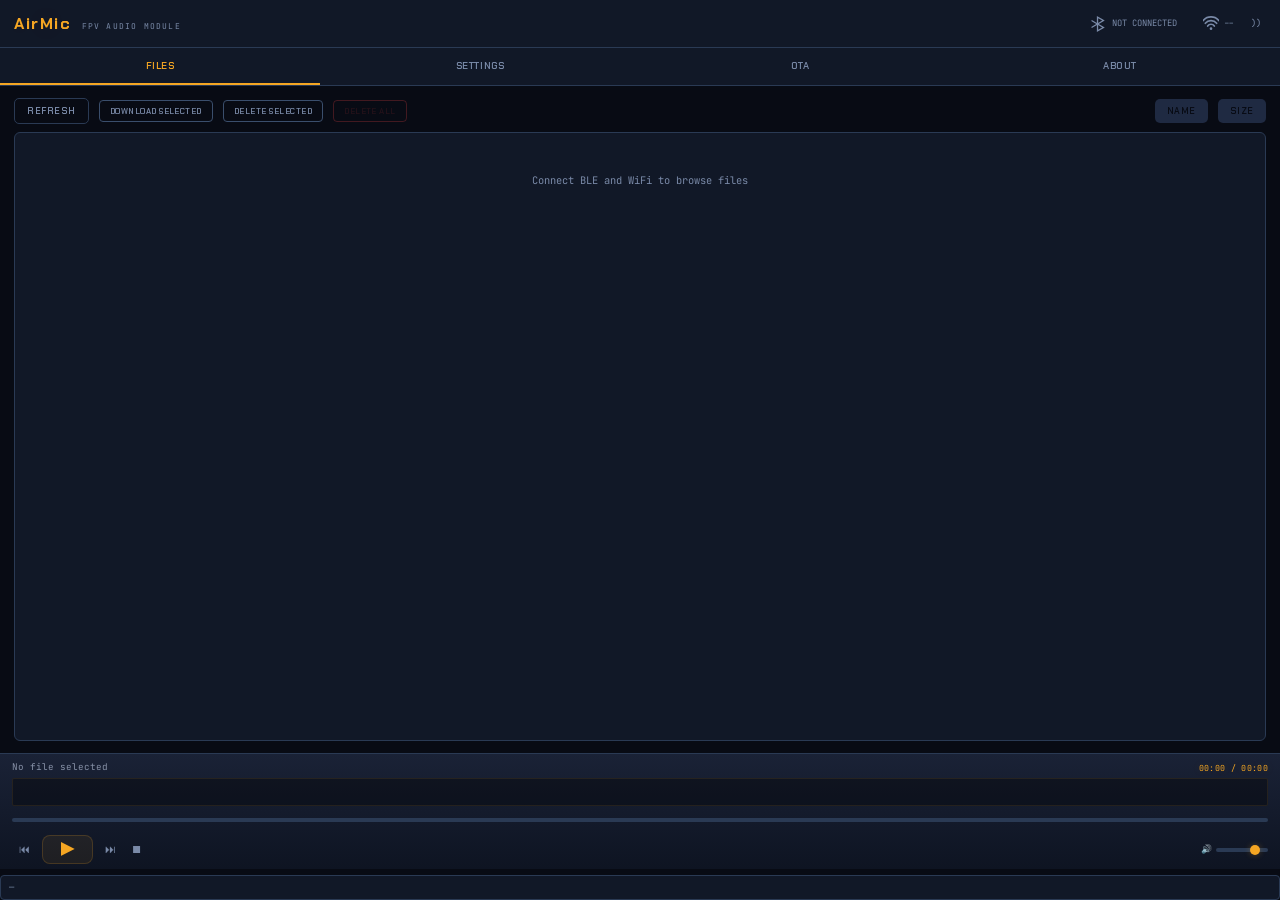
==== index.html @ d7fe2865 "feat: SD full warning (80% toast, 90% modal)" ====
<!DOCTYPE html>
<html lang="zh">
<head>
  <meta charset="UTF-8">
  <meta name="viewport" content="width=device-width, initial-scale=1.0, maximum-scale=1.0, user-scalable=no">
  <title>AirMic Control</title>
  <link rel="preconnect" href="https://fonts.googleapis.com">
  <link href="https://fonts.googleapis.com/css2?family=Chakra+Petch:wght@400;600;700&family=JetBrains+Mono:wght@400;500&display=swap" rel="stylesheet">
  <link rel="stylesheet" href="styles.css">
</head>
<body>

<!-- ─── Fixed Top Bar ─── -->
<header class="top-bar">
  <div class="top-left">
    <div class="brand" data-i18n="app.brand">AirMic</div>
    <div class="subtitle" data-i18n="app.subtitle">FPV AUDIO MODULE</div>
  </div>
  <div class="top-right">
    <div class="top-conn" id="topConn" onclick="toggleConnect()">
      <svg class="top-bt-icon" id="topBtIcon" viewBox="0 0 494.296 494.296" width="16" height="16">
        <path d="M456.098,140.898L212.156,0v212.5L58.203,123.579l-20.006,34.638l153.97,88.931l-153.97,88.931l20.006,34.638l153.952-88.921v212.5l243.943-140.898l-183.955-106.25L456.098,140.898z M252.156,69.296l123.967,71.602L252.156,212.5V69.296z M376.123,353.398L252.156,425V281.796L376.123,353.398z"/>
      </svg>
      <span class="top-status" id="topStatus" data-i18n="conn.notConnected">NOT CONNECTED</span>
      <span class="top-device" id="topDevice"></span>
    </div>
    <div class="top-wifi" id="topWifi">
      <svg class="wifi-icon" viewBox="0 0 24 24" width="16" height="16">
        <circle cx="12" cy="19" r="2" fill="currentColor"/>
        <path d="M7 15a6 6 0 0 1 10 0" stroke="currentColor" stroke-width="2.5" fill="none" stroke-linecap="round"/>
        <path d="M3.5 11a11 11 0 0 1 17 0" stroke="currentColor" stroke-width="2.5" fill="none" stroke-linecap="round"/>
        <path d="M0 7a15.5 15.5 0 0 1 24 0" stroke="currentColor" stroke-width="2.5" fill="none" stroke-linecap="round"/>
      </svg>
      <span class="top-ip" id="topIp">--</span>
    </div>
    <div class="top-log-btn" id="topLogBtn" onclick="toggleLog()" title="Log" data-i18n-title="log.title">&#x29;&#x29;</div>
  </div>
</header>

<!-- ─── Collapsible Log ─── -->
<div class="log-bar" id="logBar">
  <div class="log-bar-header" onclick="toggleLog()">
    <span data-i18n="log.title">Log</span>
    <span class="log-badge" id="logBadge">0</span>
    <span class="log-toggle" id="logToggle">&#x25B4;</span>
  </div>
  <div class="log-content" id="logBox"></div>
</div>

<!-- ─── Tab Bar ─── -->
<nav class="tab-bar" id="tabBar">
  <button class="tab active" data-tab="files" data-i18n="tab.files">Files</button>
  <button class="tab" data-tab="settings" data-i18n="tab.settings">Settings</button>
  <button class="tab" data-tab="ota" data-i18n="tab.ota">OTA</button>
  <button class="tab" data-tab="about" data-i18n="tab.about">About</button>
</nav>

<!-- ─── Tab Content ─── -->
<main class="content">

  <!-- === Files Tab === -->
  <div class="tab-pane active" id="tab-files">
    <div class="file-toolbar">
      <button class="btn btn-ghost btn-sm" id="btnFileList" onclick="cmdGetFileList()" data-i18n="files.refresh">Refresh</button>
      <button class="btn btn-sm btn-batch" onclick="downloadSelectedFiles()" data-i18n="files.downloadSelected">Download Selected</button>
      <button class="btn btn-sm btn-batch" onclick="deleteSelectedFiles(this)" data-i18n="files.deleteSelected">Delete Selected</button>
      <button class="btn btn-sm btn-batch btn-batch-danger" onclick="deleteAllFiles(this)" data-i18n="files.deleteAll">Delete All</button>
      <div class="toolbar-spacer"></div>
      <span class="storage-info" id="storageInfo"></span>
      <button class="btn btn-sm btn-sort" id="btnSortName" onclick="setSort('name')" data-i18n="files.sortName">Name &#x25B4;</button>
      <button class="btn btn-sm btn-sort" id="btnSortSize" onclick="setSort('size')" data-i18n="files.sortSize">Size</button>
    </div>
    <div class="file-list" id="fileList">
      <div class="empty-state" id="fileEmpty" data-i18n="files.empty">
        Connect BLE and WiFi to browse files
        <div class="hint" data-i18n="files.emptyHint">File list loads automatically when connected</div>
      </div>
    </div>
	  </div>

  <!-- === Settings Tab === -->
  <div class="tab-pane" id="tab-settings">

    <div class="setting-group">
      <div class="setting-title" data-i18n="settings.wifiSetup">WiFi Setup</div>
      <div class="field-group">
        <input type="text" id="wifiSsid" placeholder="SSID" data-i18n-placeholder="settings.ssid">
      </div>
      <div class="field-group">
        <div class="input-wrap">
          <input type="password" id="wifiPassword" placeholder="Password" data-i18n-placeholder="settings.password">
          <button type="button" class="toggle-vis" onclick="togglePassword()">&#x1f441;</button>
        </div>
      </div>
      <div style="display:flex;gap:6px">
        <button class="btn btn-primary btn-sm" id="btnWifi" onclick="cmdWifiSetup()" disabled data-i18n="settings.connectWifi">Connect WiFi</button>
      </div>
      <div class="resp-msg" id="respWifiEdit">&mdash;</div>
    </div>

    <div class="setting-group">
      <div class="setting-title" data-i18n="settings.audioConfig">Audio Config</div>
      <div class="field-row">
        <div class="field-group">
          <label class="field-label" data-i18n="settings.encoder">Encoder</label>
          <select id="selEncoder">
            <option value="0" data-i18n="enc.wav">WAV</option>
            <option value="1" selected data-i18n="enc.aac">AAC</option>
            <option value="2" data-i18n="enc.alac">ALAC</option>
          </select>
          <button class="btn btn-secondary btn-sm" onclick="cmdSetEncoder()" id="btnEnc" disabled style="margin-top:6px" data-i18n="settings.apply">Apply</button>
        </div>
        <div class="field-group">
          <label class="field-label" data-i18n="settings.channels">Channels</label>
          <select id="selCh">
            <option value="1" data-i18n="settings.mono">Mono</option>
            <option value="2" selected data-i18n="settings.stereo">Stereo</option>
          </select>
          <button class="btn btn-secondary btn-sm" onclick="cmdChannels()" id="btnCh" disabled style="margin-top:6px" data-i18n="settings.apply">Apply</button>
        </div>
        <div class="field-group">
          <label class="field-label" data-i18n="settings.agcMode">AGC Mode</label>
          <select id="selAgcMode">
            <option value="0" data-i18n="agc.none">None</option>
            <option value="1" selected data-i18n="agc.alc">ALC</option>
          </select>
          <button class="btn btn-secondary btn-sm" onclick="cmdSetAgcMode()" id="btnAgcMode" disabled style="margin-top:6px" data-i18n="settings.apply">Apply</button>
        </div>
      </div>
    </div>
    <div class="setting-group">
      <div class="setting-title" data-i18n="settings.language">Language / 语言</div>
      <select id="selLang" onchange="I18N.setLang(this.value)" style="width:auto">
        <option value="en">English</option>
        <option value="zh">中文</option>
      </select>
    </div>

    <div class="setting-group" id="ridGroup">
      <div class="setting-title" data-i18n="rid.title">Remote ID (RID)</div>
      <div class="rid-disclaimer" data-i18n="rid.disclaimer">
        Remote ID broadcasting uses eFuse OTP (one-time programmable) memory. Once unlocked, this operation is physically irreversible. Only proceed if your local regulations require Remote ID and you accept full legal responsibility for operating a drone broadcaster.
      </div>
      <div class="rid-status-row">
        <span class="rid-status-label" data-i18n="rid.status">Status:</span>
        <span class="rid-status-val locked" id="ridStatusVal" data-i18n="rid.locked">Locked</span>
      </div>
      <div id="ridLockedUI">
        <div class="field-group" style="margin-top:8px">
          <input type="text" id="ridConfirm" placeholder="UNLOCK" data-i18n-placeholder="rid.typeUnlock"
                 oninput="onRidConfirmInput()" autocomplete="off">
        </div>
        <button class="btn btn-primary btn-sm" id="btnRidUnlock" onclick="startRidUnlock()" disabled data-i18n="rid.unlockBtn">Unlock</button>
      </div>
      <div id="ridUnlockedUI" style="display:none">
        <div class="rid-unlocked-msg" data-i18n="rid.unlockedMsg">
          RID eFuse has been permanently unlocked. Broadcasting will start when the flight controller is connected.
        </div>
      </div>
      <div class="resp-msg" id="respRid" style="margin-top:8px">&mdash;</div>
    </div>

  </div>
  <div class="tab-pane" id="tab-ota">
    <div class="setting-group">
      <div class="setting-title" data-i18n="ota.firmwareUpgrade">Firmware Upgrade</div>
      <div id="otaUpdateBanner" style="display:none;margin-bottom:12px;padding:10px 14px;border-radius:8px;background:var(--accent-bg);border:1px solid var(--accent);font-size:13px">
        <div style="font-weight:600;margin-bottom:4px">📥 <span data-i18n="ota.updateAvailable">Update Available</span></div>
        <div id="otaUpdateText"></div>
      </div>
      <div class="ota-desc" data-i18n="ota.desc">Select a .bin firmware file to upload and flash via WiFi. The device will reboot after completion.</div>

      <div class="field-group">
        <input type="file" id="otaFile" accept=".bin" class="file-input">
      </div>

      <div class="ota-progress" id="otaProgress" style="display:none">
        <div class="ota-progress-bar">
          <div class="ota-progress-fill" id="otaProgressFill"></div>
        </div>
        <span class="ota-progress-text" id="otaProgressText">0%</span>
      </div>

      <button class="btn btn-primary btn-sm" id="btnOta" onclick="startOtaUpload()" disabled data-i18n="ota.uploadFlash">Upload &amp; Flash</button>
      <div class="resp-msg" id="respOta">&mdash;</div>
    </div>
  </div>

  <!-- === About Tab === -->
  <div class="tab-pane" id="tab-about">
    <div class="setting-group">
      <div class="setting-title" data-i18n="about.title">AirMic</div>
      <div class="about-info">
        <div class="about-row"><span class="about-label" data-i18n="about.device">Device</span><span id="aboutDevice">--</span></div>
        <div class="about-row"><span class="about-label" data-i18n="about.bleStatus">BLE Status</span><span id="aboutBle">--</span></div>
        <div class="about-row"><span class="about-label" data-i18n="about.wifiIp">WiFi IP</span><span id="aboutIp">--</span></div>
        <div class="about-row"><span class="about-label" data-i18n="about.version">Version</span><span id="aboutVer">rev0.2</span></div>
        <div class="about-row"><span class="about-label" data-i18n="about.deviceTime">Device Time</span><span id="aboutClock">--:--:--</span></div>
      </div>
    </div>
    <div class="setting-group">
      <div class="setting-title" data-i18n="about.help">Help</div>
      <div class="help-text">
        <p data-i18n="about.helpText1">Connect via BLE to configure your AirMic module. Use the Files tab to browse, play, download, rename, or delete recordings from the SD card.</p>
        <p data-i18n="about.helpText2">WiFi is required for file transfers and OTA updates.</p>
      </div>
    </div>
  </div>

</main>

<!-- ─── Player Bar ─── -->
<div class="player-bar" id="playerBar">
  <div class="p-row p-row-fn">
    <span class="p-filename" id="pFilename" data-i18n="player.noFile">No file selected</span>
    <span class="p-time" id="pTime">00:00 / 00:00</span>
  </div>
  <div class="p-row p-row-vu">
    <canvas class="p-vu" id="pVU"></canvas>
  </div>
  <div class="p-row p-row-prog" id="pProgWrap">
    <div class="p-prog">
      <div class="p-prog-loaded" id="pLoaded"></div>
      <div class="p-prog-fill" id="pFill"></div>
      <div class="p-prog-thumb" id="pThumb"></div>
    </div>
  </div>
  <div class="p-row p-row-ctl">
    <div class="p-transport">
      <button class="p-btn" onclick="playerPrev()" title="Previous track" data-i18n-title="player.prevTrack">⏮</button>
      <button class="p-btn p-btn-main" id="pBtnPlay" onclick="playerTogglePause()">▶</button>
      <button class="p-btn" onclick="playerNext()" title="Next track" data-i18n-title="player.nextTrack">⏭</button>
      <button class="p-btn p-btn-stop" onclick="playerStop()" title="Stop" data-i18n-title="player.stop">⏹</button>
    </div>
    <div class="p-vol">
      <span class="p-vol-icon">&#x1F50A;</span>
      <input type="range" class="p-vol-slider" id="pVol" min="0" max="100" value="80"
             oninput="playerSetVolume(this.value/100)" title="Volume" data-i18n-title="player.volume">
    </div>
  </div>
</div>

<div class="resp-msg" id="respFileList">&mdash;</div>

<div id="toast"></div>

<div class="overlay" id="otaConfirm">
  <div class="overlay-box">
    <div class="overlay-title" data-i18n="ota.confirmTitle">Confirm Firmware Upgrade</div>
    <div class="overlay-body" data-i18n="ota.confirmBody">The device will reboot after flashing. Continue?</div>
    <div class="overlay-actions">
      <button class="btn btn-ghost btn-sm" onclick="cancelOta()" data-i18n="ota.cancel">Cancel</button>
      <button class="btn btn-primary btn-sm" onclick="confirmOta()" data-i18n="ota.flash">Flash</button>
    </div>
  </div>
</div>

<div class="overlay" id="ridConfirmOverlay">
  <div class="overlay-box">
    <div class="overlay-title" data-i18n="rid.confirmTitle">Confirm RID Unlock</div>
    <div class="overlay-body" data-i18n="rid.confirmBody">
      This will permanently burn the RID unlock flag into eFuse. This operation CANNOT be undone. The device will become a legal drone broadcaster. Are you sure?
    </div>
    <div class="overlay-actions">
      <button class="btn btn-ghost btn-sm" onclick="cancelRidUnlock()" data-i18n="rid.cancel">Cancel</button>
      <button class="btn btn-primary btn-sm" onclick="confirmRidUnlock()" data-i18n="rid.confirm">Confirm Unlock</button>
    </div>
  </div>
</div>

<div class="overlay storage-overlay" id="storageWarning">
  <div class="overlay-box storage-warning-box">
    <div class="overlay-title storage-warning-title" data-i18n="storage.warning90">SD card over 90% full!</div>
    <div class="overlay-body" id="storageWarningBody">Please free up space immediately.</div>
    <div class="overlay-actions">
      <button class="btn btn-primary btn-sm" onclick="dismissStorageWarning()" data-i18n="notify.ok">OK</button>
    </div>
  </div>
</div>

<div class="overlay" id="wifiGuide">
  <div class="overlay-box">
    <div class="overlay-title" data-i18n="wifi.guideTitle">WiFi Setup</div>
    <div class="overlay-body" data-i18n="wifi.guideBody">WiFi is not configured. Go to Settings to connect to a network.</div>
    <div class="overlay-actions">
      <button class="btn btn-ghost btn-sm" onclick="hideWifiGuide()" data-i18n="wifi.guideLater">Later</button>
      <button class="btn btn-primary btn-sm" onclick="goWifiSettings()" data-i18n="wifi.guideGo">Go to Settings</button>
    </div>
  </div>
</div>

<script src="i18n.js"></script>
<script src="protocol.js"></script>
<script src="file_ops.js"></script>
<script src="main.js"></script>
</body>
</html>
---- styles.css ----
:root {
  --bg-primary: #080b14;
  --bg-secondary: #111827;
  --bg-tertiary: #1a2236;
  --bg-hover: #1f2a42;
  --border: #2a3a54;
  --border-light: #3a4e6c;
  --text-primary: #e2e8f0;
  --text-secondary: #8892a8;
  --text-muted: #7a8aa8;
  --amber: #f5a623;
  --amber-dim: rgba(245, 166, 35, 0.12);
  --teal: #2dd4bf;
  --blue: #4a9eff;
  --green: #2ecc71;
  --red: #ef4444;
  --red-dim: rgba(239, 68, 68, 0.12);
  --font-display: 'Chakra Petch', sans-serif;
  --font-mono: 'JetBrains Mono', 'Cascadia Code', 'Consolas', monospace;
  --top-h: 48px;
  --tab-h: 38px;
  --log-h: 28px;
}

*, *::before, *::after { box-sizing: border-box; margin: 0; padding: 0; }

html, body {
  height: 100%;
  overflow: hidden;
  -webkit-font-smoothing: antialiased;
}

body {
  background: var(--bg-primary);
  color: var(--text-primary);
  font-family: var(--font-mono);
  font-size: 0.75rem;
  line-height: 1.5;
  display: flex;
  flex-direction: column;
}

/* ── Top Bar ── */

.top-bar {
  flex-shrink: 0;
  height: var(--top-h);
  display: flex;
  align-items: center;
  justify-content: space-between;
  padding: 0 14px;
  background: var(--bg-secondary);
  border-bottom: 1px solid var(--border);
  z-index: 10;
}

.top-left { display: flex; align-items: baseline; gap: 10px; min-width: 0; }
.brand {
  font-family: var(--font-display);
  font-size: 1rem;
  font-weight: 700;
  color: var(--amber);
  letter-spacing: 0.1em;
  text-shadow: 0 0 30px var(--amber-dim);
  white-space: nowrap;
}
.subtitle {
  font-size: 0.5rem;
  color: var(--text-muted);
  letter-spacing: 0.15em;
  white-space: nowrap;
  display: none;
}

.top-right {
  display: flex;
  align-items: center;
  gap: 12px;
  flex-shrink: 0;
}

.top-conn {
  display: flex;
  align-items: center;
  gap: 6px;
  cursor: pointer;
  padding: 4px 8px;
  border-radius: 4px;
  transition: background 0.12s;
  user-select: none;
  -webkit-tap-highlight-color: transparent;
}
.top-conn:active { background: var(--bg-hover); }

.top-bt-icon {
  width: 16px; height: 16px;
  fill: var(--text-muted);
  flex-shrink: 0;
  transition: fill 0.3s, filter 0.3s;
}
.top-bt-icon.connected {
  fill: var(--blue);
  filter: drop-shadow(0 0 6px var(--blue));
  animation: btPulse 2.5s ease-in-out infinite;
}

@keyframes btPulse {
  0%, 100% { opacity: 1; filter: drop-shadow(0 0 4px var(--blue)); }
  50% { opacity: 0.55; filter: drop-shadow(0 0 10px var(--blue)); }
}

@keyframes ledPulse { 0%,100%{opacity:1} 50%{opacity:0.6} }

.top-status {
  font-size: 0.55rem;
  color: var(--text-muted);
  white-space: nowrap;
}
.top-status.connected { color: var(--green); }

.top-device {
  font-size: 0.5rem;
  color: var(--text-secondary);
  max-width: 80px;
  overflow: hidden;
  text-overflow: ellipsis;
  white-space: nowrap;
}

.top-wifi {
  display: flex;
  align-items: center;
  gap: 5px;
  color: var(--text-muted);
}
.top-wifi .wifi-icon.connected {
  color: var(--teal);
  filter: drop-shadow(0 0 5px var(--teal));
  animation: ledPulse 2.5s ease-in-out infinite;
}
.top-wifi .wifi-icon.connecting { color: var(--amber); animation: wifiPulse 1s ease-in-out infinite; }

.top-log-btn {
  cursor: pointer;
  color: var(--text-muted);
  font-size: 0.55rem;
  line-height: 1;
  padding: 2px 5px;
  border-radius: 3px;
  transition: all 0.12s;
  user-select: none;
  -webkit-tap-highlight-color: transparent;
}
.top-log-btn:hover { color: var(--text-primary); background: var(--bg-hover); }
.top-log-btn.has-entries { color: var(--teal); }

@keyframes wifiPulse { 0%,100%{opacity:0.4} 50%{opacity:1} }

.top-ip {
  font-size: 0.55rem;
  font-variant-numeric: tabular-nums;
}

/* ── Tab Bar ── */

.tab-bar {
  flex-shrink: 0;
  height: var(--tab-h);
  display: flex;
  background: var(--bg-secondary);
  border-bottom: 1px solid var(--border);
  overflow-x: auto;
  -webkit-overflow-scrolling: touch;
}
.tab-bar::-webkit-scrollbar { display: none; }

.tab {
  flex: 1;
  font-family: var(--font-display);
  font-size: 0.6rem;
  font-weight: 600;
  letter-spacing: 0.06em;
  text-transform: uppercase;
  color: var(--text-muted);
  background: none;
  border: none;
  border-bottom: 2px solid transparent;
  cursor: pointer;
  padding: 0 8px;
  white-space: nowrap;
  transition: color 0.15s, border-color 0.15s;
  -webkit-tap-highlight-color: transparent;
}
.tab:hover { color: var(--text-secondary); }
.tab.active {
  color: var(--amber);
  border-bottom-color: var(--amber);
}

/* ── Content Area ── */

.content {
  flex: 1;
  min-height: 0;
  display: flex;
  flex-direction: column;
  background: var(--bg-primary);
}

.tab-pane {
  display: none;
  flex-direction: column;
  height: 100%;
  overflow: hidden;
  padding: 12px 14px;
}
.tab-pane.active { display: flex; }

/* ── Files Tab ── */

.file-toolbar {
  display: flex;
  align-items: center;
  gap: 10px;
  flex-shrink: 0;
  margin-bottom: 8px;
}

.toolbar-spacer { flex: 1; }

.storage-info {
  font-size: 11px;
  color: #8892a0;
  white-space: nowrap;
  margin-right: 8px;
}

.btn-sort {
  font-family: var(--font-mono);
  font-size: 0.5rem;
  color: var(--text-secondary);
  background: var(--bg-hover);
  border: 1px solid var(--border-light);
  border-radius: 4px;
  padding: 2px 8px;
  cursor: pointer;
  transition: all 0.12s;
  user-select: none;
  -webkit-tap-highlight-color: transparent;
}
.btn-sort:hover { color: var(--text-primary); border-color: var(--text-secondary); background: var(--bg-tertiary); }
.btn-sort.active { color: var(--teal); border-color: var(--teal); background: rgba(45,212,191,0.08); }

.file-list {
  flex: 1;
  min-height: 0;
  overflow-y: auto;
  -webkit-overflow-scrolling: touch;
  background: var(--bg-secondary);
  border: 1px solid var(--border);
  border-radius: 6px;
}

.file-row {
  display: flex;
  align-items: center;
  flex-wrap: wrap;
  padding: 8px 10px;
  border-bottom: 1px solid var(--border);
  transition: background 0.1s;
}
.file-row:last-child { border-bottom: none; }
.file-row:hover { background: var(--bg-hover); }

.file-row.playing {
  background: rgba(45,212,191,0.06);
  border-left: 2px solid var(--teal);
  padding-left: 8px;
}

.file-row.selected {
  background: rgba(245,166,35,0.06);
  border-left: 2px solid var(--amber);
  padding-left: 8px;
}

.file-check {
  appearance: none; -webkit-appearance: none;
  width: 16px; height: 16px;
  margin: 0 10px 0 2px;
  flex-shrink: 0;
  border: 1.5px solid var(--border-light);
  border-radius: 3px;
  background: transparent;
  cursor: pointer;
  transition: all 0.15s;
  position: relative;
}
.file-check:checked {
  border-color: var(--amber);
  background: var(--amber);
}
.file-check:checked::after {
  content: '';
  position: absolute;
  left: 4px; top: 1px;
  width: 4px; height: 8px;
  border: solid var(--bg-primary);
  border-width: 0 2px 2px 0;
  transform: rotate(45deg);
}
.file-check:hover { border-color: var(--text-muted); }

.file-info {
  display: flex;
  align-items: center;
  flex: 1;
  min-width: 0;
  gap: 8px;
}

.file-name {
  font-size: 0.7rem;
  color: var(--text-primary);
  cursor: pointer;
  overflow: hidden;
  text-overflow: ellipsis;
  white-space: nowrap;
  padding: 2px 4px;
  border-radius: 3px;
  flex: 1;
  min-width: 0;
}
.file-name:hover { background: var(--bg-hover); }

.file-size {
  font-size: 0.55rem;
  color: var(--text-muted);
  flex-shrink: 0;
  font-variant-numeric: tabular-nums;
}

.file-actions {
  display: flex;
  gap: 1px;
  margin-left: 4px;
  flex-shrink: 0;
}

.action-btn {
  font-family: var(--font-mono);
  font-size: 0.65rem;
  background: none;
  border: 1px solid transparent;
  color: var(--text-muted);
  cursor: pointer;
  padding: 3px 6px;
  border-radius: 4px;
  transition: all 0.12s;
  line-height: 1;
  -webkit-tap-highlight-color: transparent;
}
.action-btn:hover { background: var(--bg-hover); border-color: var(--border-light); }
.action-btn:disabled { opacity: 0.3; cursor: not-allowed; }
.action-btn.play:hover   { color: var(--teal); border-color: var(--teal); background: rgba(45,212,191,0.08); }
.action-btn.download:hover { color: var(--blue); border-color: var(--blue); background: rgba(74,158,255,0.08); }
.action-btn.rename:hover { color: var(--amber); border-color: var(--amber); background: var(--amber-dim); }
.action-btn.confirming,
.action-btn.delete:hover { color: var(--red); border-color: var(--red); background: var(--red-dim); }
.action-btn.confirming { animation: confirmPulse 0.8s ease-in-out infinite; }

.action-btn.playing {
  color: var(--teal);
  border-color: var(--teal);
  background: rgba(45,212,191,0.15);
}

@keyframes confirmPulse { 0%,100%{opacity:1} 50%{opacity:0.4} }

.progress-bar {
  display: none;
  width: 100%;
  height: 3px;
  background: var(--border);
  border-radius: 2px;
  margin-top: 5px;
  overflow: hidden;
  flex-basis: 100%;
}
.progress-fill {
  width: 0%;
  height: 100%;
  background: var(--blue);
  border-radius: 2px;
  transition: width 0.15s ease-out;
}
.progress-fill.error { background: var(--red); }
.progress-fill.done { background: var(--green); }

/* ── Player Bar ── */

.player-bar {
  display: flex;
  flex-direction: column;
  flex-shrink: 0;
  gap: 3px;
  padding: 7px 12px 5px;
  background: linear-gradient(180deg, var(--bg-tertiary) 0%, #0e1422 100%);
  border-top: 1px solid var(--border);
  z-index: 5;
  transition: opacity 0.25s;
}
.player-bar.idle { opacity: 0.55; }
.player-bar.idle .p-row-vu { border-color: rgba(245,166,35,0.04); }
.player-bar.idle .p-prog { background: rgba(42,58,84,0.5); }
.player-bar.idle .p-vol-slider { opacity: 0.5; }

.p-row { display: flex; align-items: center; }
.p-row-fn { justify-content: space-between; }

.p-filename {
  font-size: 0.58rem;
  color: var(--text-secondary);
  max-width: 60%;
  overflow: hidden;
  text-overflow: ellipsis;
  white-space: nowrap;
  flex-shrink: 0;
}

.p-time {
  font-size: 0.52rem;
  color: var(--amber);
  font-variant-numeric: tabular-nums;
  letter-spacing: 0.04em;
  text-shadow: 0 0 10px rgba(245,166,35,0.18);
  white-space: nowrap;
  flex-shrink: 0;
}

/* ── VU Meter ── */

.p-row-vu {
  height: 28px;
  background: rgba(0,0,0,0.35);
  border-radius: 2px;
  overflow: hidden;
  border: 1px solid rgba(245,166,35,0.1);
}

.p-vu {
  width: 100%;
  height: 100%;
  display: block;
}

/* ── Progress Bar ── */

.p-row-prog {
  height: 22px;
  cursor: pointer;
  position: relative;
}

.p-prog {
  width: 100%;
  height: 4px;
  background: var(--border);
  border-radius: 2px;
  position: relative;
  overflow: visible;
}

.p-prog-loaded {
  position: absolute;
  top: 0; left: 0;
  height: 100%;
  background: rgba(245,166,35,0.22);
  border-radius: 2px;
  width: 0%;
  pointer-events: none;
}

.p-prog-fill {
  position: absolute;
  top: 0; left: 0;
  height: 100%;
  width: 0%;
  background: linear-gradient(90deg, #e09a1e, #f5a623 50%, #f7b844);
  border-radius: 2px;
  box-shadow: 0 0 8px rgba(245,166,35,0.35);
  pointer-events: none;
  transition: width 0.25s linear;
}

.p-prog-thumb {
  position: absolute;
  top: 50%;
  width: 10px; height: 10px;
  background: var(--amber);
  border-radius: 50%;
  transform: translate(-50%, -50%);
  box-shadow: 0 0 10px rgba(245,166,35,0.5);
  pointer-events: none;
  left: -999px;
  transition: left 0.25s linear;
  opacity: 0;
}
.p-row-prog:hover .p-prog-thumb { opacity: 1; }

/* Seeking / buffering pulse */
.p-prog-fill.seeking,
.p-prog-fill.waiting {
  animation: seek-pulse 0.7s ease-in-out infinite alternate;
}
@keyframes seek-pulse {
  from { opacity: 0.35; }
  to   { opacity: 0.75; }
}

/* ── Controls ── */

.p-row-ctl {
  justify-content: space-between;
  margin-top: 1px;
}

.p-transport {
  display: flex;
  align-items: center;
  gap: 1px;
}

.p-btn {
  font-family: var(--font-mono);
  font-size: 0.7rem;
  background: none;
  border: none;
  color: var(--text-muted);
  cursor: pointer;
  padding: 3px 7px;
  border-radius: 4px;
  line-height: 1;
  transition: all 0.1s;
  user-select: none;
  -webkit-tap-highlight-color: transparent;
}
.p-btn:hover { color: var(--text-primary); background: var(--bg-hover); }
.p-btn:active { transform: scale(0.92); }

.p-btn-main {
  font-size: 1.4rem;
  color: var(--amber);
  padding: 2px 18px;
  margin: 0 4px;
  background: rgba(245,166,35,0.07);
  border: 1px solid rgba(245,166,35,0.18);
  border-radius: 8px;
  line-height: 1;
}
.p-btn-main:hover { background: rgba(245,166,35,0.15); border-color: rgba(245,166,35,0.35); }
.p-btn-main.idle { opacity: 0.35; }

.p-btn-stop:hover { color: var(--red); background: rgba(239,68,68,0.1); }

/* ── Volume ── */

.p-vol {
  display: flex;
  align-items: center;
  gap: 4px;
  flex-shrink: 0;
}

.p-vol-icon {
  font-size: 0.55rem;
  color: var(--text-muted);
  line-height: 1;
}

.p-vol-slider {
  width: 52px;
  height: 4px;
  -webkit-appearance: none;
  appearance: none;
  background: var(--border);
  border-radius: 2px;
  outline: none;
  cursor: pointer;
}
.p-vol-slider::-webkit-slider-thumb {
  -webkit-appearance: none;
  appearance: none;
  width: 10px; height: 10px;
  background: var(--amber);
  border-radius: 50%;
  cursor: pointer;
  border: none;
  box-shadow: 0 0 6px rgba(245,166,35,0.3);
}
.p-vol-slider::-moz-range-thumb {
  width: 10px; height: 10px;
  background: var(--amber);
  border-radius: 50%;
  border: none;
  cursor: pointer;
}

.rename-input {
  font-family: var(--font-mono);
  font-size: 0.7rem;
  background: var(--bg-primary);
  color: var(--amber);
  border: 1px solid var(--amber);
  border-radius: 4px;
  padding: 2px 6px;
  outline: none;
  flex: 1;
  min-width: 0;
}

.empty-state {
  text-align: center;
  padding: 40px 16px;
  color: var(--text-muted);
  font-size: 0.65rem;
}
.empty-state .hint {
  font-size: 0.55rem;
  margin-top: 6px;
}

.resp-msg {
  flex-shrink: 0;
  font-size: 0.55rem;
  color: var(--text-muted);
  margin-top: 6px;
  padding: 5px 8px;
  background: var(--bg-secondary);
  border: 1px solid var(--border);
  border-radius: 4px;
  word-break: break-all;
  min-height: 1.6em;
}
.resp-msg.ok { color: var(--green); border-color: rgba(46,204,113,0.25); }
.resp-msg.err { color: var(--red); border-color: rgba(239,68,68,0.25); }

/* ── Settings Tab ── */

#tab-settings {
  overflow-y: auto;
  -webkit-overflow-scrolling: touch;
  gap: 4px;
  padding-bottom: 20px;
}

.setting-group {
  background: var(--bg-secondary);
  border: 1px solid var(--border);
  border-radius: 8px;
  padding: 14px;
  margin-bottom: 10px;
  flex-shrink: 0;
}

.setting-title {
  font-family: var(--font-display);
  font-size: 0.55rem;
  font-weight: 600;
  color: var(--amber);
  letter-spacing: 0.08em;
  text-transform: uppercase;
  margin-bottom: 10px;
}

/* ── OTA ── */

#tab-ota { overflow-y: auto; -webkit-overflow-scrolling: touch; }

.ota-desc {
  font-size: 0.6rem;
  color: var(--text-muted);
  margin-bottom: 12px;
  line-height: 1.6;
}

.file-input {
  font-family: var(--font-mono);
  font-size: 0.6rem;
  color: var(--text-secondary);
  background: var(--bg-primary);
  border: 1px solid var(--border);
  border-radius: 6px;
  padding: 8px 10px;
  width: 100%;
  cursor: pointer;
}
.file-input::-webkit-file-upload-button {
  font-family: var(--font-display);
  font-size: 0.5rem;
  font-weight: 600;
  letter-spacing: 0.06em;
  text-transform: uppercase;
  color: var(--bg-primary);
  background: var(--amber);
  border: none;
  border-radius: 4px;
  padding: 5px 12px;
  cursor: pointer;
  margin-right: 10px;
  transition: background 0.12s;
}
.file-input::-webkit-file-upload-button:hover { background: #e09a1e; }

.ota-progress {
  display: flex;
  align-items: center;
  gap: 10px;
  margin: 10px 0;
}

.ota-progress-bar {
  flex: 1;
  height: 6px;
  background: var(--border);
  border-radius: 3px;
  overflow: hidden;
}

.ota-progress-fill {
  width: 0%;
  height: 100%;
  background: var(--blue);
  border-radius: 3px;
  transition: width 0.2s ease-out;
}
.ota-progress-fill.error { background: var(--red); }
.ota-progress-fill.done { background: var(--green); }

.ota-progress-text {
  font-size: 0.55rem;
  color: var(--text-muted);
  font-variant-numeric: tabular-nums;
  flex-shrink: 0;
  min-width: 3em;
  text-align: right;
}

/* ── About Tab ── */

#tab-about { overflow-y: auto; -webkit-overflow-scrolling: touch; }

.about-info { margin-bottom: 8px; }
.about-row {
  display: flex;
  justify-content: space-between;
  padding: 6px 0;
  border-bottom: 1px solid var(--border);
  font-size: 0.65rem;
}
.about-row:last-child { border-bottom: none; }
.about-label { color: var(--text-muted); }

.help-text {
  font-size: 0.6rem;
  color: var(--text-secondary);
  line-height: 1.8;
}
.help-text p { margin-bottom: 8px; }

/* ── Clock ── */

.clock-display {
  font-size: 1.4rem;
  font-weight: 500;
  color: var(--teal);
  letter-spacing: 0.03em;
  line-height: 1.2;
  text-shadow: 0 0 20px rgba(45,212,191,0.12);
  font-variant-numeric: tabular-nums;
}
.clock-date {
  font-size: 0.5rem;
  color: var(--text-muted);
  letter-spacing: 0.08em;
  margin-bottom: 8px;
}

/* ── Form Controls ── */

.field-group { margin-bottom: 8px; }
.field-group:last-child { margin-bottom: 0; }

.field-label {
  display: block;
  font-family: var(--font-display);
  font-size: 0.5rem;
  font-weight: 600;
  color: var(--text-muted);
  letter-spacing: 0.06em;
  text-transform: uppercase;
  margin-bottom: 5px;
}

.field-row {
  display: flex;
  gap: 10px;
}
.field-row .field-group { flex: 1; margin-bottom: 0; }

input[type="text"], input[type="password"], select {
  font-family: var(--font-mono);
  font-size: 0.65rem;
  background: var(--bg-primary);
  color: var(--text-primary);
  border: 1px solid var(--border);
  border-radius: 6px;
  padding: 7px 10px;
  width: 100%;
  outline: none;
  transition: border-color 0.2s;
}
input:focus, select:focus { border-color: var(--amber); }
select { cursor: pointer; }
select option { background: var(--bg-primary); }

.input-wrap { position: relative; }
.input-wrap input { padding-right: 32px; }

.toggle-vis {
  position: absolute;
  right: 6px;
  top: 50%;
  transform: translateY(-50%);
  background: none;
  border: none;
  color: var(--text-muted);
  cursor: pointer;
  padding: 4px;
  font-size: 0.75rem;
  line-height: 1;
}

/* ── Buttons ── */

.btn {
  font-family: var(--font-display);
  font-size: 0.6rem;
  font-weight: 600;
  letter-spacing: 0.06em;
  text-transform: uppercase;
  border: none;
  border-radius: 5px;
  padding: 8px 16px;
  cursor: pointer;
  transition: all 0.1s ease;
  display: inline-flex;
  align-items: center;
  justify-content: center;
  gap: 6px;
  color: var(--bg-primary);
  -webkit-tap-highlight-color: transparent;
}
.btn:active { transform: scale(0.97); }
.btn:disabled { opacity: 0.35; cursor: not-allowed; transform: none; }

.btn-primary {
  background: var(--amber);
  box-shadow: inset 0 1px 0 rgba(255,255,255,0.1);
}
.btn-primary:not(:disabled):hover { background: #e09a1e; }

.btn-secondary {
  background: var(--bg-tertiary);
  color: var(--text-secondary);
  border: 1px solid var(--border-light);
}
.btn-secondary:not(:disabled):hover { border-color: var(--text-muted); color: var(--text-primary); }

.btn-ghost {
  background: transparent;
  color: var(--text-muted);
  border: 1px solid var(--border);
  padding: 5px 12px;
  font-size: 0.5rem;
  width: auto;
}
.btn-ghost:not(:disabled):hover { border-color: var(--text-muted); color: var(--text-primary); }

.btn-sm { padding: 6px 12px; font-size: 0.55rem; }
.btn-batch {
  padding: 5px 10px;
  font-size: 0.5rem;
  border: 1px solid var(--border-light);
  background: transparent;
  color: var(--text-muted);
  border-radius: 4px;
  cursor: pointer;
  transition: all 0.15s;
  white-space: nowrap;
}
.btn-batch:hover { border-color: var(--text-muted); color: var(--text-secondary); }
.btn-batch.confirming { animation: confirmPulse 0.8s ease-in-out infinite; }
.btn-batch-danger { color: var(--red-dim); border-color: rgba(239,68,68,0.25); }
.btn-batch-danger:hover { border-color: var(--red); color: var(--red); background: var(--red-dim); }

/* ── Log Bar ── */

.log-bar {
  display: none;
  flex-shrink: 0;
  border-bottom: 1px solid var(--border);
  background: var(--bg-secondary);
}
.log-bar.open { display: block; }

.log-bar-header {
  display: flex;
  align-items: center;
  gap: 8px;
  height: var(--log-h);
  padding: 0 14px;
  cursor: pointer;
  font-family: var(--font-display);
  font-size: 0.5rem;
  font-weight: 600;
  color: var(--text-muted);
  letter-spacing: 0.06em;
  text-transform: uppercase;
  user-select: none;
  -webkit-tap-highlight-color: transparent;
}
.log-bar-header:active { background: var(--bg-hover); }

.log-badge {
  font-family: var(--font-mono);
  font-size: 0.45rem;
  background: var(--bg-tertiary);
  padding: 1px 6px;
  border-radius: 8px;
  color: var(--text-muted);
}

.log-toggle {
  margin-left: auto;
  font-size: 0.6rem;
  color: var(--text-muted);
  transition: transform 0.2s;
}
.log-bar.open .log-toggle { transform: rotate(180deg); }

.log-content {
  display: none;
  height: 120px;
  overflow-y: auto;
  -webkit-overflow-scrolling: touch;
  padding: 8px 14px;
  background: var(--bg-primary);
  border-top: 1px solid var(--border);
  font-size: 0.55rem;
  line-height: 1.8;
}
.log-bar.open .log-content { display: block; }

.log-row { display: flex; gap: 8px; }
.log-time { color: var(--text-muted); flex-shrink: 0; user-select: none; }
.log-msg.ok  { color: var(--green); }
.log-msg.err { color: var(--red); }
.log-msg.tx  { color: var(--blue); }
.log-msg.rx  { color: var(--amber); }
.log-msg     { color: var(--text-secondary); }

/* ── Scrollbar ── */

/* ── Toast ── */

#toast {
  position: fixed;
  bottom: 80px;
  left: 50%;
  transform: translateX(-50%);
  background: var(--bg-tertiary);
  color: var(--text-primary);
  font-size: 0.6rem;
  font-family: var(--font-mono);
  padding: 6px 18px;
  border: 1px solid var(--border);
  border-radius: 6px;
  white-space: nowrap;
  pointer-events: none;
  opacity: 0;
  transition: opacity 0.25s;
  z-index: 100;
}
#toast.show { opacity: 1; }

/* ── Storage Warning ── */

.storage-overlay { z-index: 300; }
.storage-warning-box { border-color: var(--red); animation: storagePulse 1s ease-in-out 3; }
.storage-warning-title { color: var(--red); }
@keyframes storagePulse { 0%,100%{box-shadow: 0 0 0 rgba(239,68,68,0)} 50%{box-shadow: 0 0 24px rgba(239,68,68,0.35)} }

/* ── Overlay ── */

.overlay {
  display: none;
  position: fixed;
  inset: 0;
  background: rgba(0,0,0,0.55);
  z-index: 200;
  align-items: center;
  justify-content: center;
}
.overlay.open { display: flex; }

.overlay-box {
  background: var(--bg-secondary);
  border: 1px solid var(--border);
  border-radius: 8px;
  padding: 20px 24px;
  min-width: 260px;
  max-width: 90vw;
}

.overlay-title {
  font-size: 0.7rem;
  font-weight: 600;
  color: var(--text-primary);
  margin-bottom: 8px;
}

.overlay-body {
  font-size: 0.6rem;
  color: var(--text-secondary);
  margin-bottom: 16px;
  line-height: 1.5;
}

/* ── RID ── */

.rid-disclaimer {
  font-size: 0.55rem;
  color: var(--text-muted);
  line-height: 1.7;
  margin-bottom: 12px;
  padding: 10px 12px;
  background: rgba(239,68,68,0.06);
  border: 1px solid rgba(239,68,68,0.15);
  border-radius: 6px;
}

.rid-status-row {
  display: flex;
  align-items: center;
  gap: 8px;
  font-size: 0.65rem;
  margin-bottom: 4px;
}

.rid-status-label {
  color: var(--text-muted);
}

.rid-status-val {
  font-weight: 600;
}
.rid-status-val.locked   { color: var(--red); }
.rid-status-val.unlocked { color: var(--green); }

.rid-unlocked-msg {
  font-size: 0.55rem;
  color: var(--green);
  padding: 8px 12px;
  background: rgba(46,204,113,0.06);
  border: 1px solid rgba(46,204,113,0.15);
  border-radius: 6px;
  margin-top: 8px;
  line-height: 1.6;
}

/* ── Overlay ── */

.overlay-actions {
  display: flex;
  gap: 8px;
  justify-content: flex-end;
}

::-webkit-scrollbar { width: 4px; }
::-webkit-scrollbar-track { background: transparent; }
::-webkit-scrollbar-thumb { background: var(--border); border-radius: 2px; }
::-webkit-scrollbar-thumb:hover { background: var(--border-light); }

/* ── Responsive ── */

@media (min-width: 500px) {
  .subtitle { display: inline; }
  .top-device { max-width: 140px; }
}

@media (max-width: 420px) {
  .tab { font-size: 0.55rem; }
  .file-row { padding: 7px 8px; }
  .action-btn { padding: 3px 4px; font-size: 0.6rem; }
  .file-name { font-size: 0.65rem; }
  .clock-display { font-size: 1.2rem; }
  .field-row { flex-direction: column; gap: 8px; }
  .field-row .field-group { margin-bottom: 0; }
}
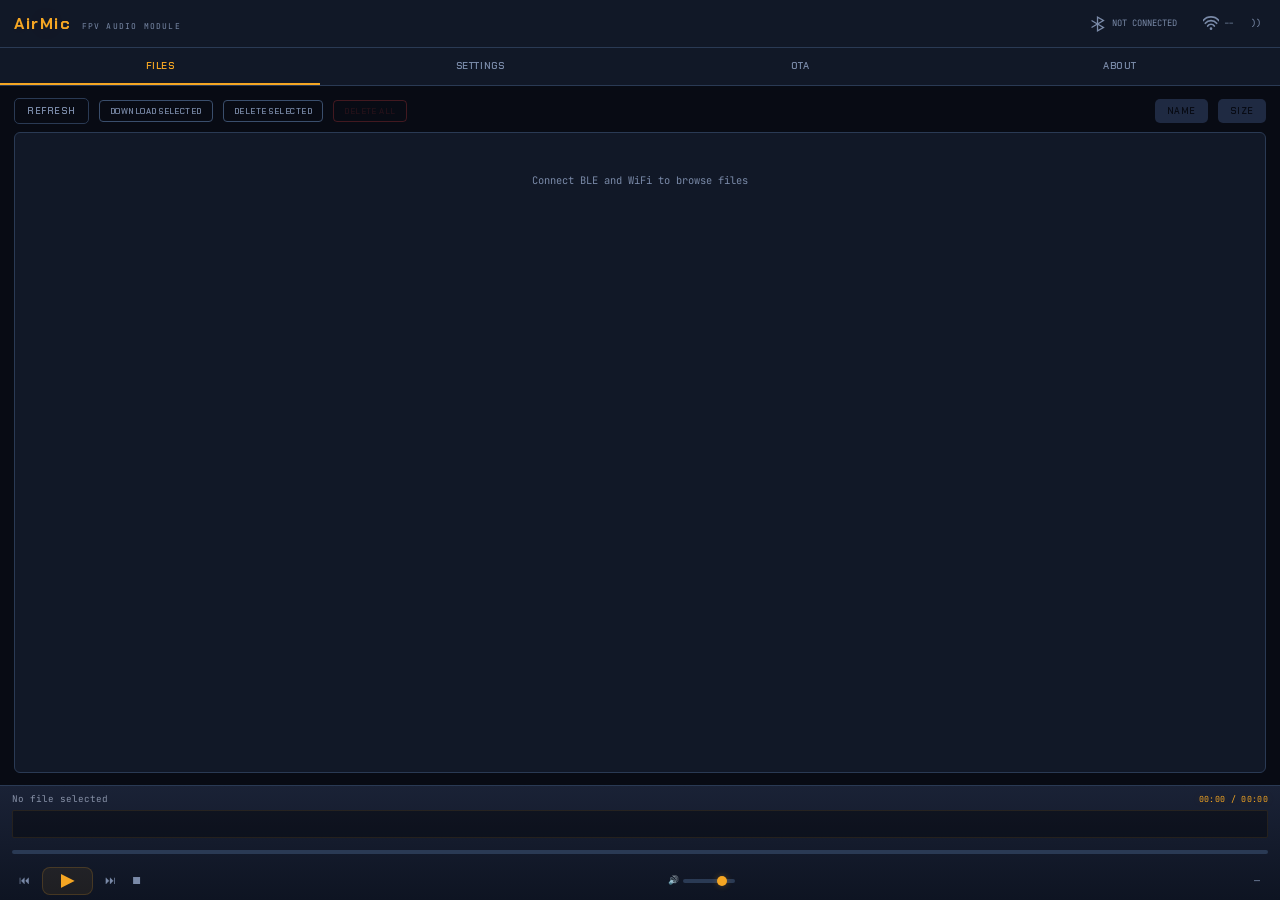
==== commit f9a66b22: "fix: move file count + storage info to bottom player bar right side" ====
--- a/index.html
+++ b/index.html
@@ -66,7 +66,6 @@
       <button class="btn btn-sm btn-batch" onclick="deleteSelectedFiles(this)" data-i18n="files.deleteSelected">Delete Selected</button>
       <button class="btn btn-sm btn-batch btn-batch-danger" onclick="deleteAllFiles(this)" data-i18n="files.deleteAll">Delete All</button>
       <div class="toolbar-spacer"></div>
-      <span class="storage-info" id="storageInfo"></span>
       <button class="btn btn-sm btn-sort" id="btnSortName" onclick="setSort('name')" data-i18n="files.sortName">Name &#x25B4;</button>
       <button class="btn btn-sm btn-sort" id="btnSortSize" onclick="setSort('size')" data-i18n="files.sortSize">Size</button>
     </div>
@@ -158,6 +157,13 @@
         </div>
       </div>
       <div class="resp-msg" id="respRid" style="margin-top:8px">&mdash;</div>
+      <hr style="margin:12px 0;border-color:var(--border)">
+      <div style="font-size:13px;font-weight:600;margin-bottom:6px" data-i18n="rid.gpsTitle">GPS Position</div>
+      <div id="gpsInfo" style="font-size:12px;line-height:1.6;margin-bottom:8px;color:var(--text-secondary)">
+        <span data-i18n="rid.gpsUnknown">Press "Get GPS" to query</span>
+      </div>
+      <button class="btn btn-sm" onclick="cmdGetGps()" data-i18n="rid.getGpsBtn">Get GPS</button>
+      <div class="resp-msg" id="respGps" style="margin-top:6px;font-size:12px">&mdash;</div>
     </div>
 
   </div>
@@ -237,10 +243,12 @@
       <input type="range" class="p-vol-slider" id="pVol" min="0" max="100" value="80"
              oninput="playerSetVolume(this.value/100)" title="Volume" data-i18n-title="player.volume">
     </div>
-  </div>
-</div>
-
-<div class="resp-msg" id="respFileList">&mdash;</div>
+    <div class="p-info">
+      <span class="resp-msg" id="respFileList">&mdash;</span>
+      <span class="storage-info" id="storageInfo"></span>
+    </div>
+  </div>
+</div>
 
 <div id="toast"></div>
 
@@ -289,9 +297,21 @@
   </div>
 </div>
 
+<div class="overlay" id="aacLoading" style="display:none">
+  <div class="overlay-box" style="text-align:center">
+    <div class="overlay-title" style="border:none;padding-bottom:8px">
+      <span data-i18n="player.converting">Converting audio…</span>
+    </div>
+    <div style="font-size:28px;animation:spin 1s linear infinite">⟳</div>
+  </div>
+</div>
+
 <script src="i18n.js"></script>
 <script src="protocol.js"></script>
 <script src="file_ops.js"></script>
+<script src="aurora_slim.js"></script>
+<script src="aac.js"></script>
+<script src="m4a_muxer.js"></script>
 <script src="main.js"></script>
 </body>
 </html>
--- a/styles.css
+++ b/styles.css
@@ -229,11 +229,34 @@
 .toolbar-spacer { flex: 1; }
 
 .storage-info {
-  font-size: 11px;
+  font-size: 10px;
   color: #8892a0;
   white-space: nowrap;
-  margin-right: 8px;
-}
+}
+
+.p-info {
+  display: flex;
+  align-items: center;
+  gap: 8px;
+  flex-shrink: 0;
+  margin-left: auto;
+  overflow: hidden;
+}
+.p-info .resp-msg {
+  font-size: 10px;
+  margin: 0;
+  padding: 0;
+  background: none;
+  border: none;
+  border-radius: 0;
+  flex-shrink: 0;
+  max-width: 120px;
+  overflow: hidden;
+  text-overflow: ellipsis;
+  white-space: nowrap;
+}
+.p-info .resp-msg.ok { color: var(--green); }
+.p-info .resp-msg.err { color: var(--red); }
 
 .btn-sort {
   font-family: var(--font-mono);
@@ -521,7 +544,6 @@
 /* ── Controls ── */
 
 .p-row-ctl {
-  justify-content: space-between;
   margin-top: 1px;
 }
 
@@ -570,6 +592,7 @@
   align-items: center;
   gap: 4px;
   flex-shrink: 0;
+  margin-left: auto;
 }
 
 .p-vol-icon {
@@ -1079,6 +1102,13 @@
   line-height: 1.6;
 }
 
+/* ── GPS Display ── */
+
+#gpsInfo { font-size:0.55rem; line-height:1.7; margin-bottom:8px; color:var(--text-secondary); }
+.gps-row  { display:flex; gap:6px; }
+.gps-label { display:inline-block; width:3.2rem; color:var(--text-tertiary); }
+.gps-no-fix { color:var(--red); font-style:italic; }
+
 /* ── Overlay ── */
 
 .overlay-actions {
@@ -1108,3 +1138,5 @@
   .field-row { flex-direction: column; gap: 8px; }
   .field-row .field-group { margin-bottom: 0; }
 }
+
+@keyframes spin { to { transform: rotate(360deg) } }
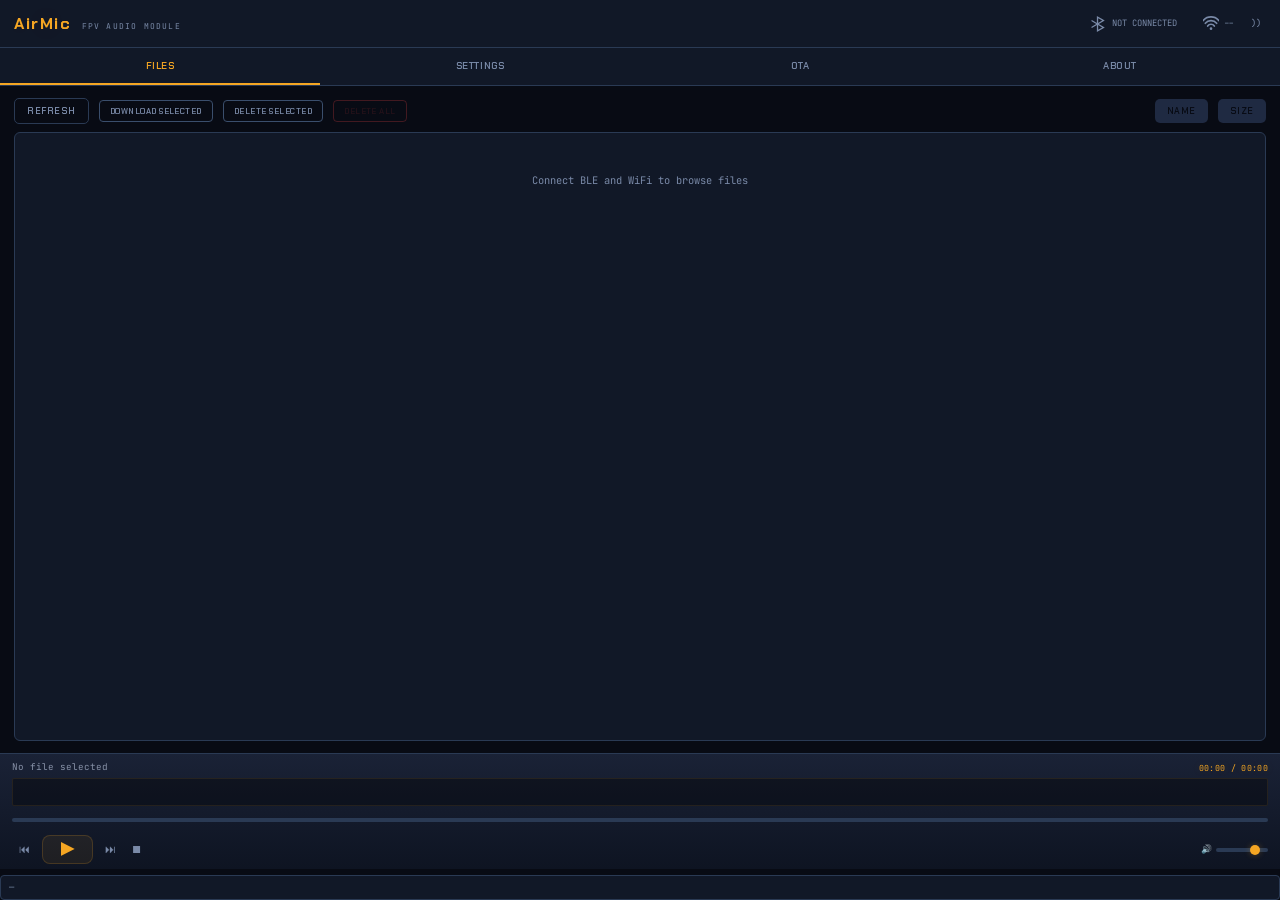
==== commit 4e535bc4: "fix: merge storage usage into respFileList right-aligned" ====
--- a/index.html
+++ b/index.html
@@ -66,6 +66,7 @@
       <button class="btn btn-sm btn-batch" onclick="deleteSelectedFiles(this)" data-i18n="files.deleteSelected">Delete Selected</button>
       <button class="btn btn-sm btn-batch btn-batch-danger" onclick="deleteAllFiles(this)" data-i18n="files.deleteAll">Delete All</button>
       <div class="toolbar-spacer"></div>
+      <span class="storage-info" id="storageInfo"></span>
       <button class="btn btn-sm btn-sort" id="btnSortName" onclick="setSort('name')" data-i18n="files.sortName">Name &#x25B4;</button>
       <button class="btn btn-sm btn-sort" id="btnSortSize" onclick="setSort('size')" data-i18n="files.sortSize">Size</button>
     </div>
@@ -243,12 +244,10 @@
       <input type="range" class="p-vol-slider" id="pVol" min="0" max="100" value="80"
              oninput="playerSetVolume(this.value/100)" title="Volume" data-i18n-title="player.volume">
     </div>
-    <div class="p-info">
-      <span class="resp-msg" id="respFileList">&mdash;</span>
-      <span class="storage-info" id="storageInfo"></span>
-    </div>
-  </div>
-</div>
+  </div>
+</div>
+
+<div class="resp-msg" id="respFileList">&mdash;</div>
 
 <div id="toast"></div>
 
--- a/styles.css
+++ b/styles.css
@@ -229,34 +229,11 @@
 .toolbar-spacer { flex: 1; }
 
 .storage-info {
-  font-size: 10px;
+  font-size: 11px;
   color: #8892a0;
   white-space: nowrap;
-}
-
-.p-info {
-  display: flex;
-  align-items: center;
-  gap: 8px;
-  flex-shrink: 0;
-  margin-left: auto;
-  overflow: hidden;
-}
-.p-info .resp-msg {
-  font-size: 10px;
-  margin: 0;
-  padding: 0;
-  background: none;
-  border: none;
-  border-radius: 0;
-  flex-shrink: 0;
-  max-width: 120px;
-  overflow: hidden;
-  text-overflow: ellipsis;
-  white-space: nowrap;
-}
-.p-info .resp-msg.ok { color: var(--green); }
-.p-info .resp-msg.err { color: var(--red); }
+  margin-right: 8px;
+}
 
 .btn-sort {
   font-family: var(--font-mono);
@@ -544,6 +521,7 @@
 /* ── Controls ── */
 
 .p-row-ctl {
+  justify-content: space-between;
   margin-top: 1px;
 }
 
@@ -592,7 +570,6 @@
   align-items: center;
   gap: 4px;
   flex-shrink: 0;
-  margin-left: auto;
 }
 
 .p-vol-icon {
